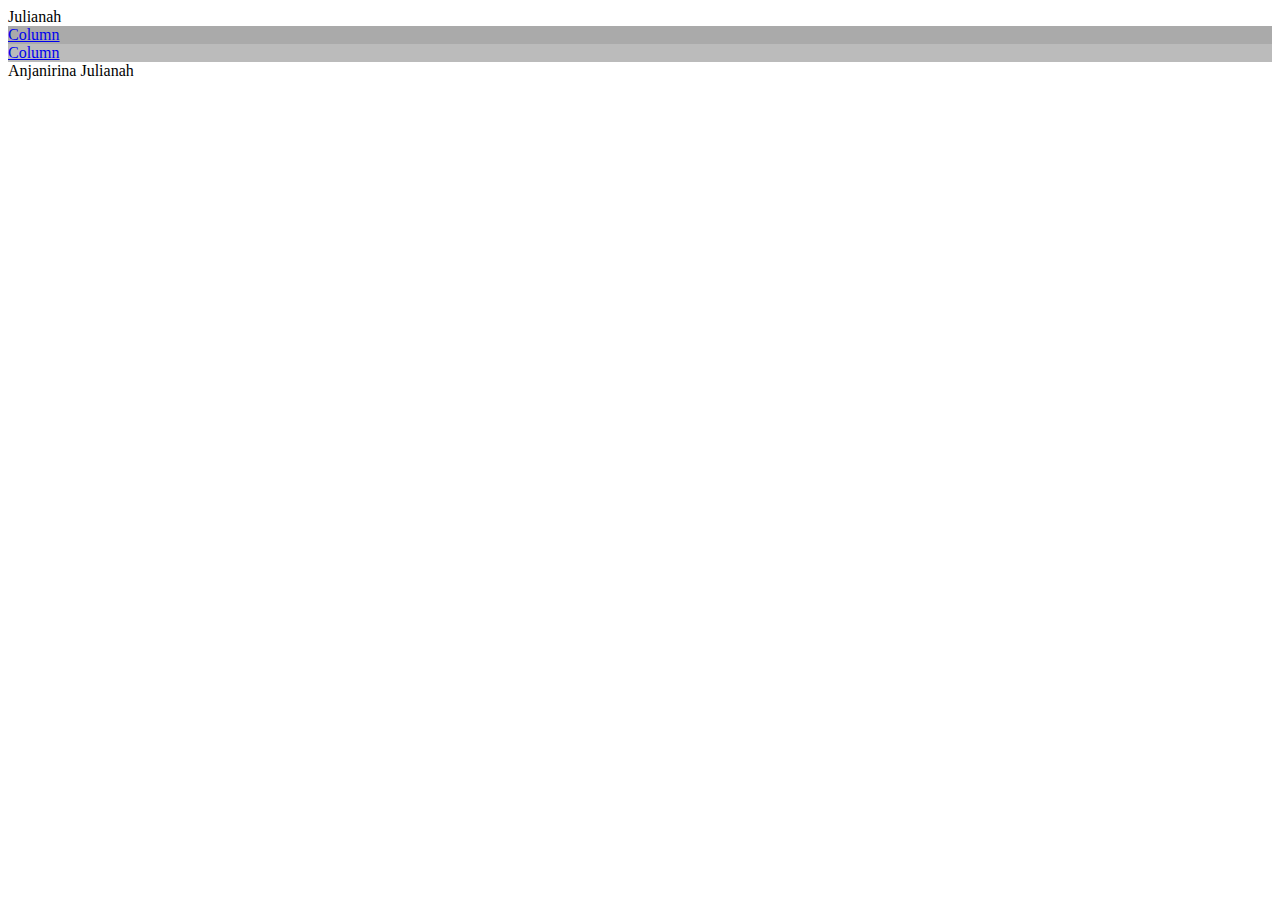
==== index.html @ 90f8565f "Changement du titre" ====
<!DOCTYPE html>
<html lang="en">
	<head>
		<title>Julianah</title>
		<meta charset="utf-8">
		<meta name="viewport" content="width=device-width, initial-scale=1">
		<link rel="stylesheet" href="dev.css">
	</head>
	<body>
	<div id="container">
		<div class="header">
		  	<div id="box1" class="box">
				Julianah
			</div>
			<div id="box2" class="box">
			</div>
			<div id="box3" class="box">
				
			</div>
			<div id="box4" class="box">
				
			</div>
			<div id="box5" class="box">
				
			</div>
			<div id="box6" class="box">
				
			</div>
			<div id="box7" class="box">
				
			</div>
		</div>

		<div class="row">
		  <div class="column" style="background-color:#aaa;"><a href="#">Column</a></div>
		  <div class="column" style="background-color:#bbb;"><a href="#">Column</a></div>
		</div>
		<div id="footer">
			<div id="by">
				Anjanirina Julianah
			</div>
		</div>
	</div>
	</body>
</html>
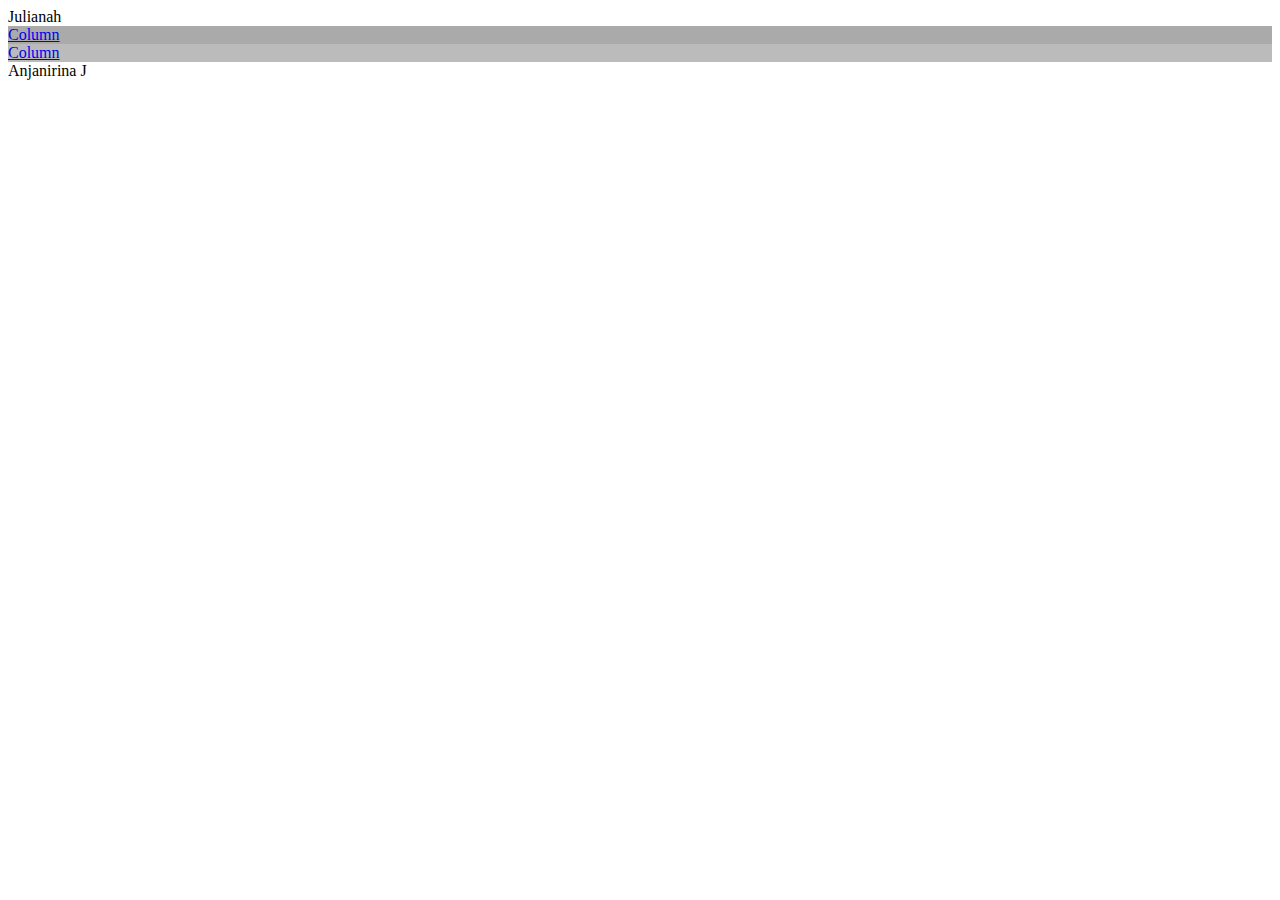
==== commit b0b60d45: "Merge pull request #1 from AJulianah/dev" ====
--- a/index.html
+++ b/index.html
@@ -1,7 +1,7 @@
 <!DOCTYPE html>
 <html lang="en">
 	<head>
-		<title>Julianah</title>
+		<title>temp</title>
 		<meta charset="utf-8">
 		<meta name="viewport" content="width=device-width, initial-scale=1">
 		<link rel="stylesheet" href="dev.css">
@@ -37,7 +37,7 @@
 		</div>
 		<div id="footer">
 			<div id="by">
-				Anjanirina Julianah
+				Anjanirina J
 			</div>
 		</div>
 	</div>
